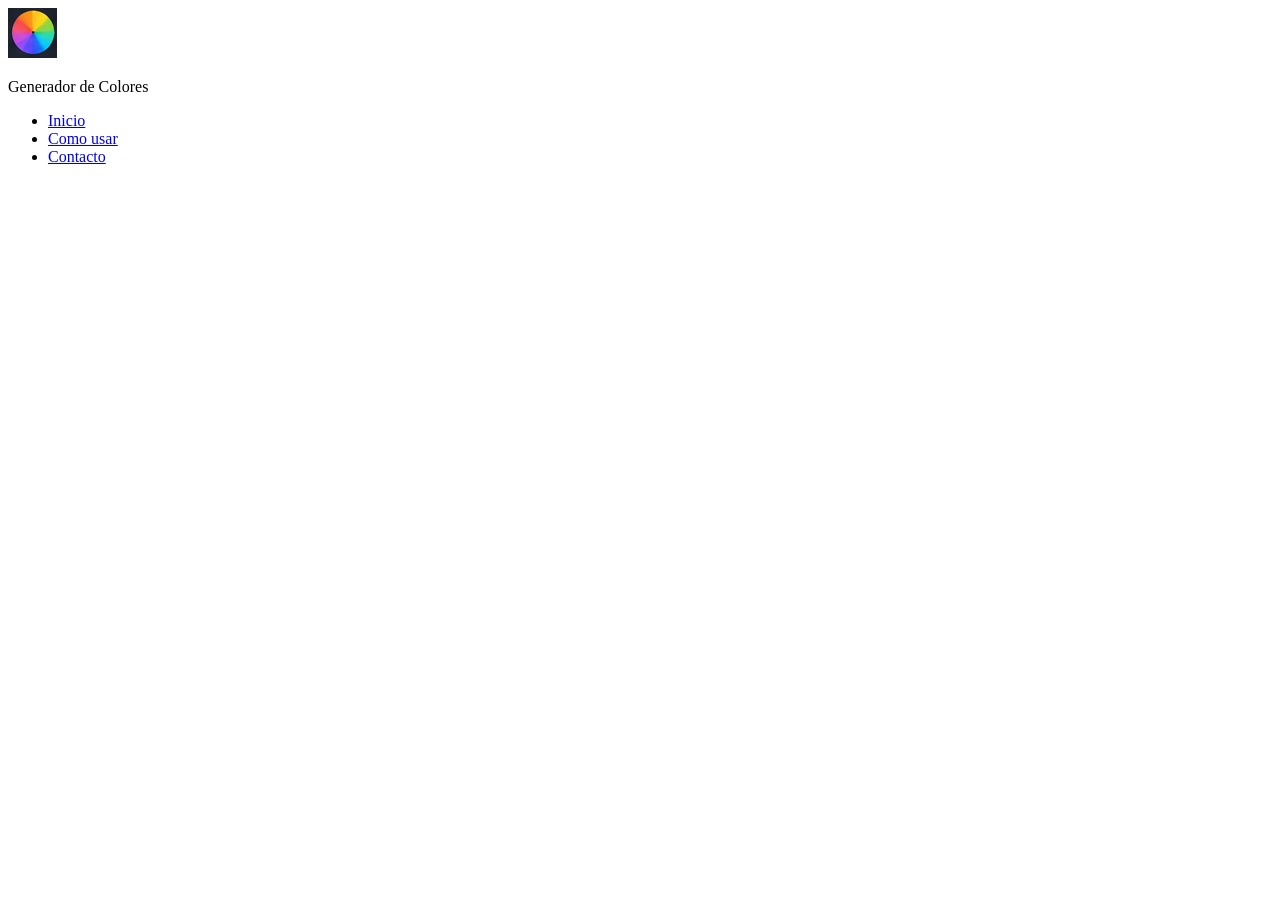
==== como_usar.html @ cf9d9680 "Cree otra web con documentación de modo de uso" ====
<!DOCTYPE html>
<html lang="es">
    <head>
        <meta charset="UTF-8">
        <title>Generador  de paletas</title>
        <link rel="icon" type="image/x-icon" href="logo.png">
        <link rel="stylesheet" href="como_usar.css">

    </head>
    <body>
        <header>
            <div class="logo">
                <img src="logo.png" >
                <div class="titulo1">
                    <p>Generador de Colores </p>
                    
                </div>

            </div>
            
            <ul class="Navegacion">
                    <li><a href=" ">Inicio</a></li>
                    <li><a href=" ">Como usar</a></li>
                    <li><a href="https://mail.google.com/mail/?view=cm&fs=1&to=andy202ochoa@gmail.com" target="_blank" >Contacto</a></li>
            </ul>

      
        </header>
       
    </body>
</html>
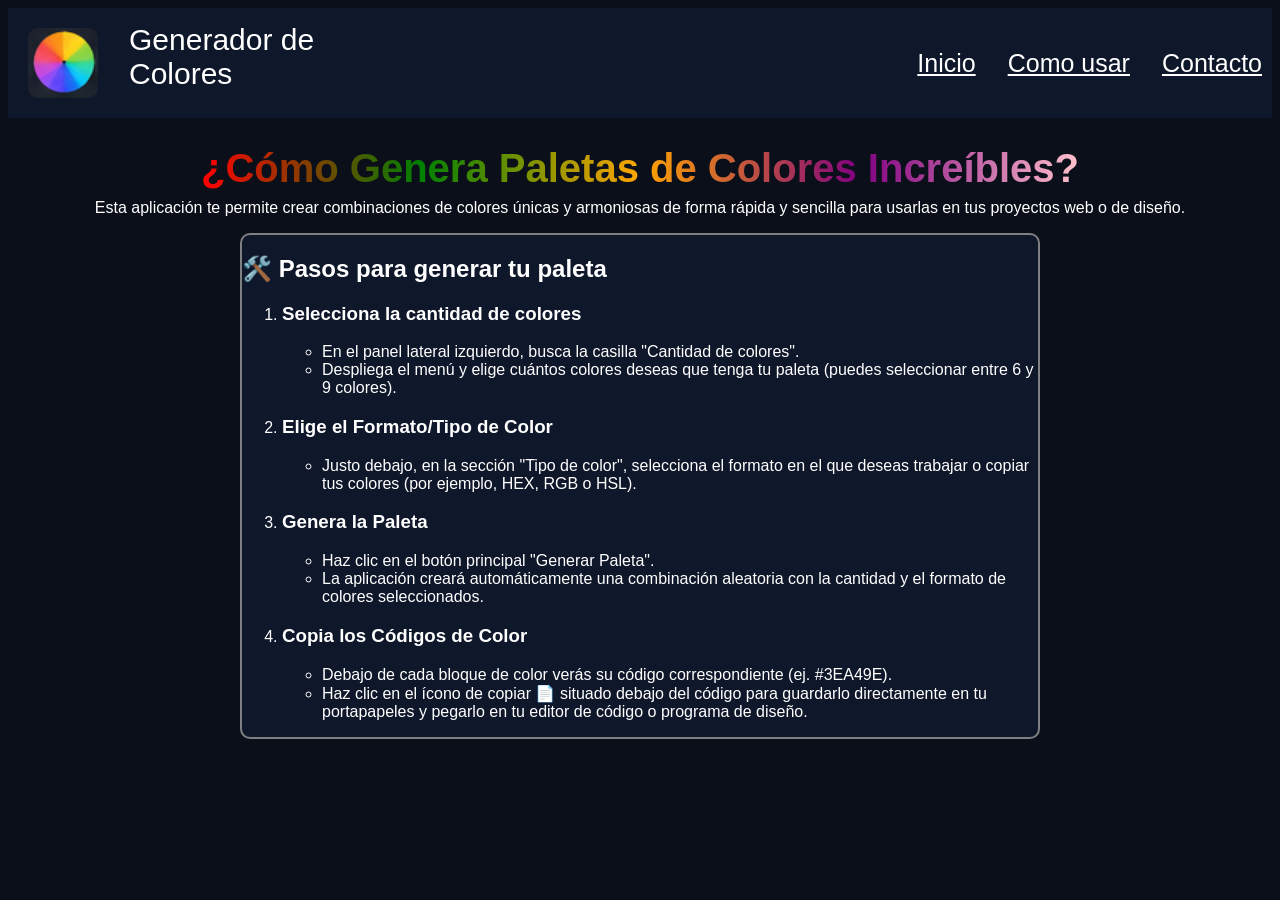
==== commit 4a18f5df: "Agrege una breve descripcion del modo de uso de la aplicación" ====
--- a/como_usar.html
+++ b/como_usar.html
@@ -19,13 +19,54 @@
             </div>
             
             <ul class="Navegacion">
-                    <li><a href=" ">Inicio</a></li>
+                    <li><a href="index.html">Inicio</a></li>
                     <li><a href=" ">Como usar</a></li>
                     <li><a href="https://mail.google.com/mail/?view=cm&fs=1&to=andy202ochoa@gmail.com" target="_blank" >Contacto</a></li>
             </ul>
 
       
         </header>
+        <main>
+            <div class="titulo2">
+                <h1>¿Cómo Genera Paletas de Colores Increíbles?</h1>
+                <p>Esta aplicación te permite crear combinaciones de colores únicas y armoniosas de forma rápida y sencilla para usarlas en tus proyectos web o de diseño.</p>
+            <Article class="Manual">
+                <h2>🛠️ Pasos para generar tu paleta</h2>
+                <ol>
+                    <li><h3>Selecciona la cantidad de colores</h3>
+                        <ul>
+                            <li>En el panel lateral izquierdo, busca la casilla "Cantidad de colores".</li>
+                            <li>Despliega el menú y elige cuántos colores deseas que tenga tu paleta (puedes seleccionar entre 6 y 9 colores).</li>
+                        </ul>
+                        
+                    </li>
+                    <li><h3>Elige el Formato/Tipo de Color</h3>
+                        <ul>
+                            <li>Justo debajo, en la sección "Tipo de color", selecciona el formato en el que deseas trabajar o copiar tus colores (por ejemplo, HEX, RGB o HSL).</li>
+                           
+                        </ul>
+                        
+                    </li>
+                    <li><h3>Genera la Paleta</h3>
+                        <ul>
+                            <li>Haz clic en el botón principal "Generar Paleta".</li>
+                            <li>La aplicación creará automáticamente una combinación aleatoria con la cantidad y el formato de colores seleccionados.</li>
+                        </ul>
+                        
+                    </li>
+                    <li><h3>Copia los Códigos de Color</h3>
+                        <ul>
+                            <li>Debajo de cada bloque de color verás su código correspondiente (ej. #3EA49E).</li>
+                            <li>Haz clic en el ícono de copiar 📄 situado debajo del código para guardarlo directamente en tu portapapeles y pegarlo en tu editor de código o programa de diseño.</li>
+                        </ul>
+                        
+                    </li>
+
+                </ol>
+                
+            
+            </Article>
+        </main>
        
     </body>
 </html>
--- a/como_usar.css
+++ b/como_usar.css
@@ -0,0 +1,119 @@
+*{
+
+    box-sizing: border-box;
+    
+    
+}
+body{
+    
+    background-color: #0B0F1A;
+
+}
+:root {
+
+    /*colores bloques*/
+
+    --color-bloques: #0F172A;
+    --color-bloques2: #232835;
+
+     /* Letras */
+
+    --color-texto: hsl(0, 0%, 100%);
+    --color-texto2: hsl(0, 2%, 62%);
+    --fuente:'Inter', sans-serif;
+
+}
+/*Encabezado----------------------------------------------------------------*/
+
+header{ 
+    display: flex;
+    background-color: var(--color-bloques);
+    align-items: center;
+    justify-content: space-between;
+    width: 100%;
+
+  
+}
+.logo{
+    display: flex;
+    gap: 0.5rem;
+}
+
+.logo img{
+
+    height: 70px;
+    width: 70px;
+    margin: 20px;
+    border-radius: 10px;
+    
+}
+.titulo1{
+    color: var(--color-texto);
+    font-size: 30px;
+    margin-top: 15px;
+    margin-bottom: 15px;
+    margin-left: 3px;
+}
+
+.titulo1 p{
+    width: 250px;
+    margin: auto;
+    font-family: var(--fuente);
+
+}
+
+.Navegacion {
+    display: flex;
+    list-style: none;
+    margin: 10px;
+    padding: 0;
+    gap: 2rem;
+
+}
+.Navegacion a{
+    color: var(--color-texto);
+    font-size: 25px;
+    font-family: var(--fuente);
+
+}
+
+main{
+    display: grid;
+    grid-template-columns: 1fr;
+    justify-items: center; 
+    align-items: center;
+}
+.Manual{
+
+    text-align: left; 
+    width: 100%;       
+    max-width: 800px; 
+    margin: 0 auto;
+    background-color: var(--color-bloques);
+    border: 2px solid grey;
+    border-radius: 10px;
+}
+
+
+
+.titulo2{
+    display: grid;
+    place-items: center;
+    font-family: var(--fuente);
+    color: var(--color-texto);
+    padding: 1px;
+
+}
+.titulo2 h1{
+    font-size: 40px;
+    background: linear-gradient(to right, red, green, orange, purple, pink);
+    background-clip: text;
+    -webkit-background-clip: text;
+    color: transparent;
+    margin-bottom: 0.5rem;
+
+}
+.titulo2 p{
+    margin-top: 0;
+    
+}
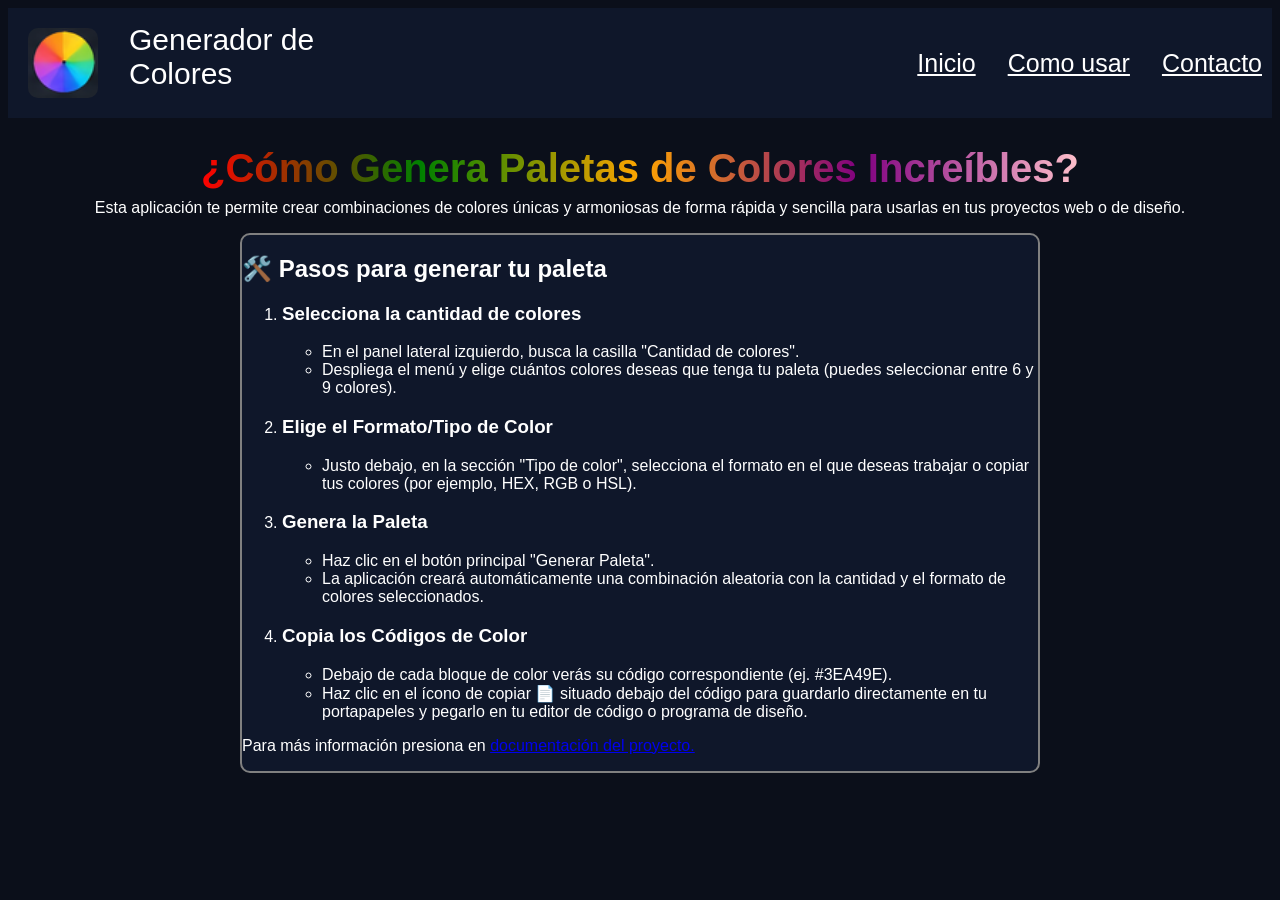
==== commit d84e3379: "Agrege la documentación al proyecto" ====
--- a/como_usar.html
+++ b/como_usar.html
@@ -63,6 +63,7 @@
                     </li>
 
                 </ol>
+                <p>Para más información presiona en <a href="https://drive.google.com/drive/folders/1yeeHmNQYzKHh4xuhIieQH5ptoy9XYWJ5?usp=drive_link">documentación del proyecto.</a></p>
                 
             
             </Article>
